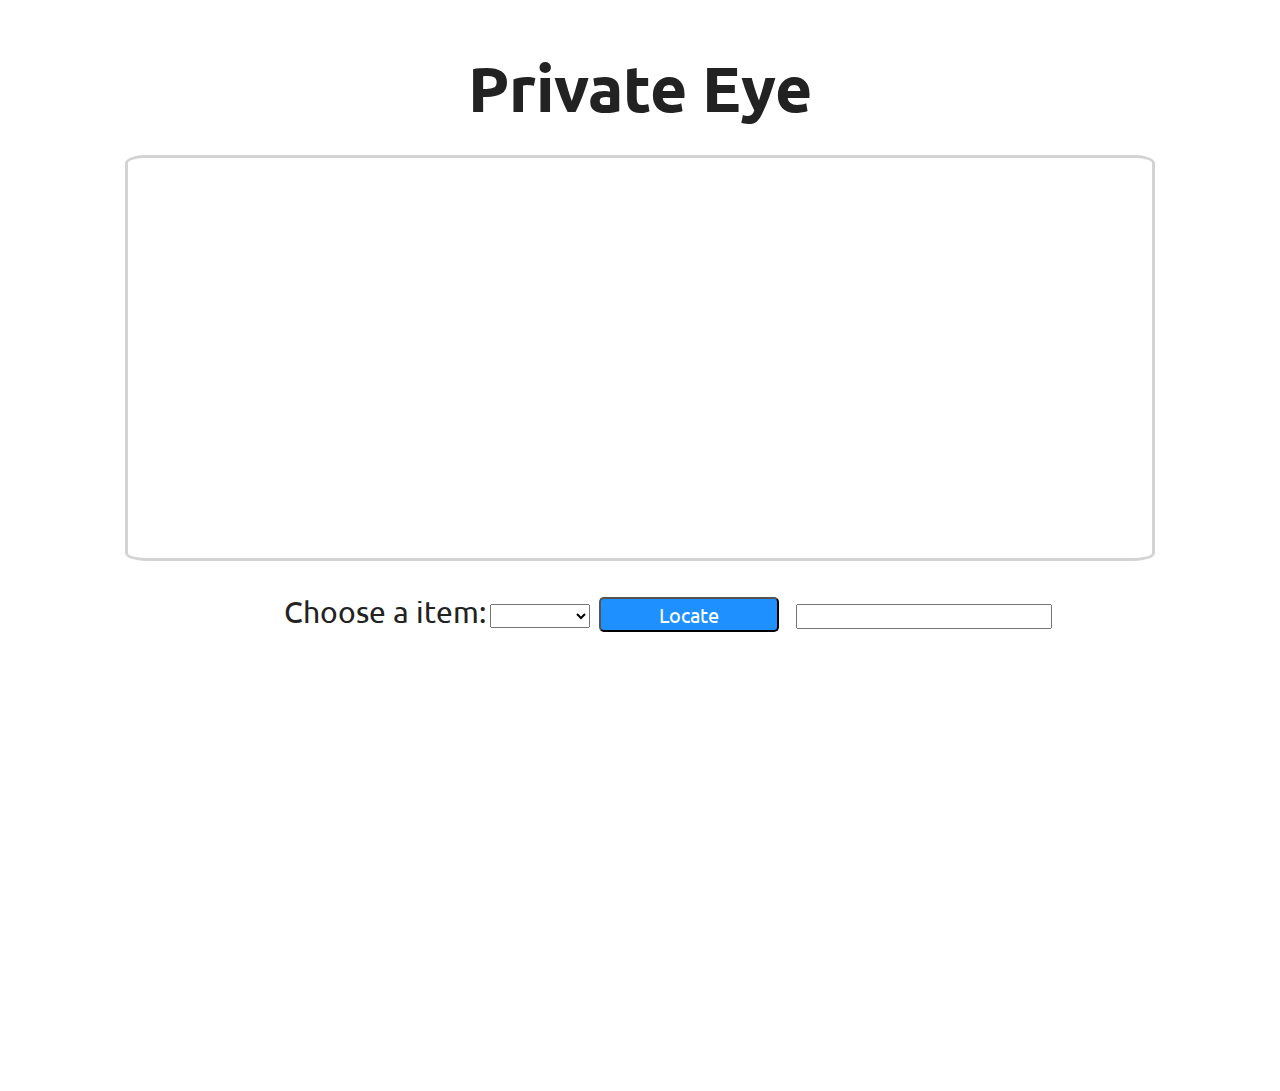
==== map.html @ 1a3318b7 "Add files via upload" ====
<!doctype html>
<html class="no-js" lang="">

<head>
  <meta charset="utf-8">
  <title></title>
  <meta name="description" content="">
  <meta name="viewport" content="width=device-width, initial-scale=1">

  <link rel="manifest" href="site.webmanifest">
  <link rel="apple-touch-icon" href="icon.png">
  <!-- Place favicon.ico in the root directory -->

  <link rel="stylesheet" href="css/normalize.css">
  <link rel="stylesheet" href="css/map.css">
  <link href="https://fonts.googleapis.com/css?family=Ubuntu&display=swap" rel="stylesheet">

  <!-- map api info -->
  <link rel="stylesheet" type="text/css" href="https://js.api.here.com/v3/3.1/mapsjs-ui.css" />
  <link rel="stylesheet" type="text/css" href="demo.css" />
  <link rel="stylesheet" type="text/css" href="styles.css" />
  <link rel="stylesheet" type="text/css" href="../template.css" />
  <script type="text/javascript" src='../test-credentials.js'></script>
  <script type="text/javascript" src="https://js.api.here.com/v3/3.1/mapsjs-core.js"></script>
  <script type="text/javascript" src="https://js.api.here.com/v3/3.1/mapsjs-service.js"></script>
  <script type="text/javascript" src="https://js.api.here.com/v3/3.1/mapsjs-ui.js"></script>
  <script type="text/javascript" src="https://js.api.here.com/v3/3.1/mapsjs-mapevents.js"></script>
  <meta name="theme-color" content="#fafafa">
</head>

<body>
  <!--[if IE]>
    <p class="browserupgrade">You are using an <strong>outdated</strong> browser. Please <a href="https://browsehappy.com/">upgrade your browser</a> to improve your experience and security.</p>
  <![endif]-->

  <!-- Add your site or application content here -->
  <div class="title">
    <h1>Private Eye</h1>
  </div>

  <!-- user icon -->
  <div id="user-icon">

  </div>


  <div class="container" id="map">

  </div>

  <form>
    <label for="items">Choose a item:</label>
    <select id="items" name="items">

    </select>
    <label>
      <button class='submit' type="submit">Locate</button>
    </label>
    <input type="textbox" name="output" id="location-output">
  </form>


  <script src="js/vendor/modernizr-3.8.0.min.js"></script>
  <script src="https://code.jquery.com/jquery-3.4.1.min.js" integrity="sha256-CSXorXvZcTkaix6Yvo6HppcZGetbYMGWSFlBw8HfCJo=" crossorigin="anonymous"></script>
  <script>window.jQuery || document.write('<script src="js/vendor/jquery-3.4.1.min.js"><\/script>')</script>
  <script src="js/plugins.js"></script>
  <script src="js/main.js"></script>
  <script type="text/javascript" src='demo.js'></script>


  <!-- Google Analytics: change UA-XXXXX-Y to be your site's ID. -->
  <script>
    window.ga = function () { ga.q.push(arguments) }; ga.q = []; ga.l = +new Date;
    ga('create', 'UA-XXXXX-Y', 'auto'); ga('set','transport','beacon'); ga('send', 'pageview')
  </script>
  <script src="https://www.google-analytics.com/analytics.js" async></script>
</body>

</html>
---- css/map.css ----
/*! HTML5 Boilerplate v7.3.0 | MIT License | https://html5boilerplate.com/ */

/* main.css 2.0.0 | MIT License | https://github.com/h5bp/main.css#readme */
/*
 * What follows is the result of much research on cross-browser styling.
 * Credit left inline and big thanks to Nicolas Gallagher, Jonathan Neal,
 * Kroc Camen, and the H5BP dev community and team.
 */

/* ==========================================================================
   Base styles: opinionated defaults
   ========================================================================== */

html {
  color: #222;
  font-size: 1em;
  line-height: 1.4;
}

body{
  font-family: 'Ubuntu', sans-serif;
}

.title{
  text-align: center;
  margin-top: 10px;
}

div > h1{
  font-size: 400%
}

.container{
  width: 80%;
  height: 400px;
  border: #222222;
  border-radius: 2%;
  border-style: solid;
  border-color: lightgray;
  margin: auto;
  margin-top: -20px;
}

form{
  margin: auto;
  width: 70%;
  height: 500px;
  margin-right: 100px;
  margin-top: 30px;
}

form > label{
  font-size: 30px;
}

form > select{
  margin-right: 5px;
  margin-top: -25px;
  width: 100px;
}

select > option{
  padding-right: -20px;
}

div > button {
  margin-top: 30px;
}

.submit{
  width: 180px;
  height: 35px;
  background-color: dodgerblue;
  border-radius: 5px;
  color: white;
  margin-right: 10px;
  font-size: 20px;
}


/*
 * Remove text-shadow in selection highlight:
 * https://twitter.com/miketaylr/status/12228805301
 *
 * Vendor-prefixed and regular ::selection selectors cannot be combined:
 * https://stackoverflow.com/a/16982510/7133471
 *
 * Customize the background color to match your design.
 */

::-moz-selection {
  background: #b3d4fc;
  text-shadow: none;
}

::selection {
  background: #b3d4fc;
  text-shadow: none;
}

/*
 * A better looking default horizontal rule
 */

hr {
  display: block;
  height: 1px;
  border: 0;
  border-top: 1px solid #ccc;
  margin: 1em 0;
  padding: 0;
}

/*
 * Remove the gap between audio, canvas, iframes,
 * images, videos and the bottom of their containers:
 * https://github.com/h5bp/html5-boilerplate/issues/440
 */

audio,
canvas,
iframe,
img,
svg,
video {
  vertical-align: middle;
}

/*
 * Remove default fieldset styles.
 */

fieldset {
  border: 0;
  margin: 0;
  padding: 0;
}

/*
 * Allow only vertical resizing of textareas.
 */

textarea {
  resize: vertical;
}

/* ==========================================================================
   Browser Upgrade Prompt
   ========================================================================== */

.browserupgrade {
  margin: 0.2em 0;
  background: #ccc;
  color: #000;
  padding: 0.2em 0;
}

/* ==========================================================================
   Author's custom styles
   ========================================================================== */

/* ==========================================================================
   Helper classes
   ========================================================================== */

/*
 * Hide visually and from screen readers
 */

.hidden {
  display: none !important;
}

/*
* Hide only visually, but have it available for screen readers:
* https://snook.ca/archives/html_and_css/hiding-content-for-accessibility
*
* 1. For long content, line feeds are not interpreted as spaces and small width
*    causes content to wrap 1 word per line:
*    https://medium.com/@jessebeach/beware-smushed-off-screen-accessible-text-5952a4c2cbfe
*/

.sr-only {
  border: 0;
  clip: rect(0, 0, 0, 0);
  height: 1px;
  margin: -1px;
  overflow: hidden;
  padding: 0;
  position: absolute;
  white-space: nowrap;
  width: 1px;
  /* 1 */
}

/*
* Extends the .sr-only class to allow the element
* to be focusable when navigated to via the keyboard:
* https://www.drupal.org/node/897638
*/

.sr-only.focusable:active,
.sr-only.focusable:focus {
  clip: auto;
  height: auto;
  margin: 0;
  overflow: visible;
  position: static;
  white-space: inherit;
  width: auto;
}

/*
* Hide visually and from screen readers, but maintain layout
*/

.invisible {
  visibility: hidden;
}

/*
* Clearfix: contain floats
*
* For modern browsers
* 1. The space content is one way to avoid an Opera bug when the
*    `contenteditable` attribute is included anywhere else in the document.
*    Otherwise it causes space to appear at the top and bottom of elements
*    that receive the `clearfix` class.
* 2. The use of `table` rather than `block` is only necessary if using
*    `:before` to contain the top-margins of child elements.
*/

.clearfix:before,
.clearfix:after {
  content: " ";
  /* 1 */
  display: table;
  /* 2 */
}

.clearfix:after {
  clear: both;
}

/* ==========================================================================
   EXAMPLE Media Queries for Responsive Design.
   These examples override the primary ('mobile first') styles.
   Modify as content requires.
   ========================================================================== */

@media only screen and (min-width: 35em) {
  /* Style adjustments for viewports that meet the condition */
}

@media print,
  (-webkit-min-device-pixel-ratio: 1.25),
  (min-resolution: 1.25dppx),
  (min-resolution: 120dpi) {
  /* Style adjustments for high resolution devices */
}

/* ==========================================================================
   Print styles.
   Inlined to avoid the additional HTTP request:
   https://www.phpied.com/delay-loading-your-print-css/
   ========================================================================== */

@media print {
  *,
  *:before,
  *:after {
    background: transparent !important;
    color: #000 !important;
    /* Black prints faster */
    box-shadow: none !important;
    text-shadow: none !important;
  }
  a,
  a:visited {
    text-decoration: underline;
  }
  a[href]:after {
    content: " (" attr(href) ")";
  }
  abbr[title]:after {
    content: " (" attr(title) ")";
  }
  /*
     * Don't show links that are fragment identifiers,
     * or use the `javascript:` pseudo protocol
     */
  a[href^="#"]:after,
  a[href^="javascript:"]:after {
    content: "";
  }
  pre {
    white-space: pre-wrap !important;
  }
  pre,
  blockquote {
    border: 1px solid #999;
    page-break-inside: avoid;
  }
  /*
     * Printing Tables:
     * https://web.archive.org/web/20180815150934/http://css-discuss.incutio.com/wiki/Printing_Tables
     */
  thead {
    display: table-header-group;
  }
  tr,
  img {
    page-break-inside: avoid;
  }
  p,
  h2,
  h3 {
    orphans: 3;
    widows: 3;
  }
  h2,
  h3 {
    page-break-after: avoid;
  }
}
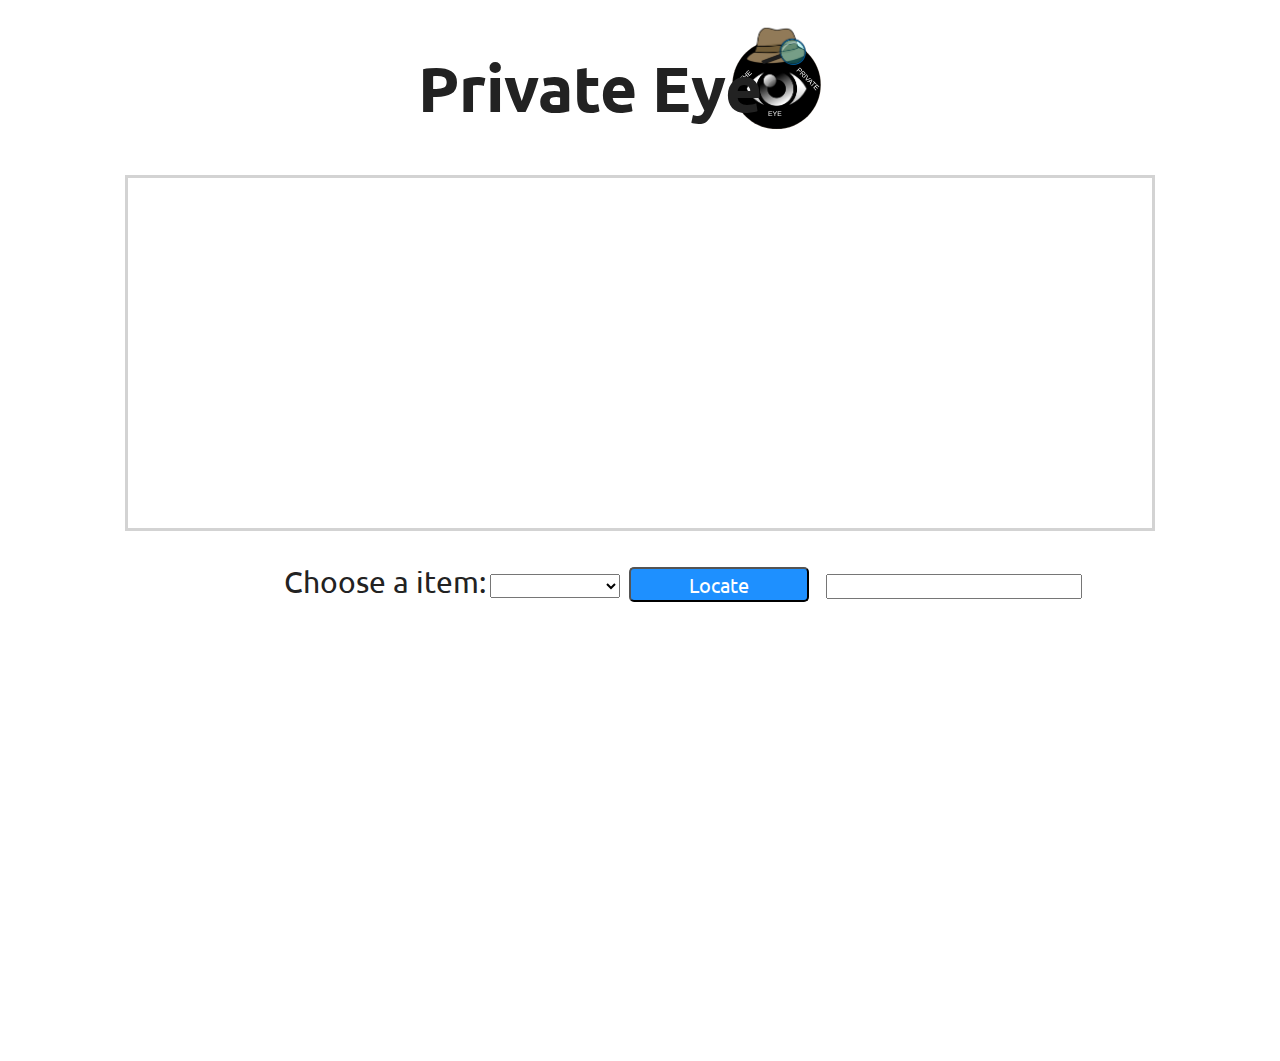
==== commit c540b6f0: "Add files via upload" ====
--- a/map.html
+++ b/map.html
@@ -17,63 +17,61 @@
 
   <!-- map api info -->
   <link rel="stylesheet" type="text/css" href="https://js.api.here.com/v3/3.1/mapsjs-ui.css" />
-  <link rel="stylesheet" type="text/css" href="demo.css" />
-  <link rel="stylesheet" type="text/css" href="styles.css" />
-  <link rel="stylesheet" type="text/css" href="../template.css" />
-  <script type="text/javascript" src='../test-credentials.js'></script>
-  <script type="text/javascript" src="https://js.api.here.com/v3/3.1/mapsjs-core.js"></script>
-  <script type="text/javascript" src="https://js.api.here.com/v3/3.1/mapsjs-service.js"></script>
-  <script type="text/javascript" src="https://js.api.here.com/v3/3.1/mapsjs-ui.js"></script>
-  <script type="text/javascript" src="https://js.api.here.com/v3/3.1/mapsjs-mapevents.js"></script>
+
+  <script src="https://js.api.here.com/v3/3.1/mapsjs-core.js"></script>
+  <script src="https://js.api.here.com/v3/3.1/mapsjs-service.js"></script>
+  <script src="https://js.api.here.com/v3/3.1/mapsjs-ui.js"></script>
+  <script src="https://js.api.here.com/v3/3.1/mapsjs-mapevents.js"></script>
   <meta name="theme-color" content="#fafafa">
 </head>
 
 <body>
-  <!--[if IE]>
-    <p class="browserupgrade">You are using an <strong>outdated</strong> browser. Please <a href="https://browsehappy.com/">upgrade your browser</a> to improve your experience and security.</p>
-  <![endif]-->
+<!--[if IE]>
+<p class="browserupgrade">You are using an <strong>outdated</strong> browser. Please <a href="https://browsehappy.com/">upgrade your browser</a> to improve your experience and security.</p>
+<![endif]-->
 
-  <!-- Add your site or application content here -->
-  <div class="title">
-    <h1>Private Eye</h1>
-  </div>
+<!-- Add your site or application content here -->
+<div class="title">
+  <h1>Private Eye</h1>
+  <img id="icon" src="img/dectectiveTrackyLogo.svg"/>
+</div>
 
-  <!-- user icon -->
-  <div id="user-icon">
+<!-- user icon -->
+<div id="user-icon">
 
-  </div>
+</div>
 
 
-  <div class="container" id="map">
+<div class="container" id="map">
 
-  </div>
+</div>
 
-  <form>
-    <label for="items">Choose a item:</label>
-    <select id="items" name="items">
+<form>
+  <label for="items">Choose a item:</label>
+  <select id="items" name="items">
 
-    </select>
-    <label>
-      <button class='submit' type="submit">Locate</button>
-    </label>
-    <input type="textbox" name="output" id="location-output">
-  </form>
+  </select>
+  <label>
+    <button class='submit' type="submit" onclick="grabItemValue( )" >Locate</button>
+  </label>
+  <input type="textbox" name="output" id="location-output">
+</form>
 
 
-  <script src="js/vendor/modernizr-3.8.0.min.js"></script>
-  <script src="https://code.jquery.com/jquery-3.4.1.min.js" integrity="sha256-CSXorXvZcTkaix6Yvo6HppcZGetbYMGWSFlBw8HfCJo=" crossorigin="anonymous"></script>
-  <script>window.jQuery || document.write('<script src="js/vendor/jquery-3.4.1.min.js"><\/script>')</script>
-  <script src="js/plugins.js"></script>
-  <script src="js/main.js"></script>
-  <script type="text/javascript" src='demo.js'></script>
+<script src="js/vendor/modernizr-3.8.0.min.js"></script>
+<script src="https://code.jquery.com/jquery-3.4.1.min.js" integrity="sha256-CSXorXvZcTkaix6Yvo6HppcZGetbYMGWSFlBw8HfCJo=" crossorigin="anonymous"></script>
+<script>window.jQuery || document.write('<script src="js/vendor/jquery-3.4.1.min.js"><\/script>')</script>
+<script src="js/plugins.js"></script>
+<script src="js/main.js"></script>
+<!-- <script type="text/javascript" src='demo.js'></script> -->
 
 
-  <!-- Google Analytics: change UA-XXXXX-Y to be your site's ID. -->
-  <script>
-    window.ga = function () { ga.q.push(arguments) }; ga.q = []; ga.l = +new Date;
-    ga('create', 'UA-XXXXX-Y', 'auto'); ga('set','transport','beacon'); ga('send', 'pageview')
-  </script>
-  <script src="https://www.google-analytics.com/analytics.js" async></script>
+<!-- Google Analytics: change UA-XXXXX-Y to be your site's ID. -->
+<script>
+  window.ga = function () { ga.q.push(arguments) }; ga.q = []; ga.l = +new Date;
+  ga('create', 'UA-XXXXX-Y', 'auto'); ga('set','transport','beacon'); ga('send', 'pageview')
+</script>
+<script src="https://www.google-analytics.com/analytics.js" async></script>
 </body>
 
 </html>
--- a/css/map.css
+++ b/css/map.css
@@ -24,21 +24,30 @@
 .title{
   text-align: center;
   margin-top: 10px;
+
 }
 
 div > h1{
-  font-size: 400%
-}
-
-.container{
+  font-size: 400%;
+  position: relative;
+  margin-left: -100px;
+}
+#icon{
+  float: right;
+  max-width: 13.5%;
+  height: auto;
+  margin-top: -150px;
+  margin-right: 420px;
+}
+
+#map{
   width: 80%;
-  height: 400px;
+  height: 350px;
   border: #222222;
-  border-radius: 2%;
+  /*border-radius: 12%;*/
   border-style: solid;
   border-color: lightgray;
   margin: auto;
-  margin-top: -20px;
 }
 
 form{
@@ -55,8 +64,8 @@
 
 form > select{
   margin-right: 5px;
-  margin-top: -25px;
-  width: 100px;
+  margin-top: -20px;
+  width: 130px;
 }
 
 select > option{
@@ -253,9 +262,9 @@
 }
 
 @media print,
-  (-webkit-min-device-pixel-ratio: 1.25),
-  (min-resolution: 1.25dppx),
-  (min-resolution: 120dpi) {
+(-webkit-min-device-pixel-ratio: 1.25),
+(min-resolution: 1.25dppx),
+(min-resolution: 120dpi) {
   /* Style adjustments for high resolution devices */
 }
 
